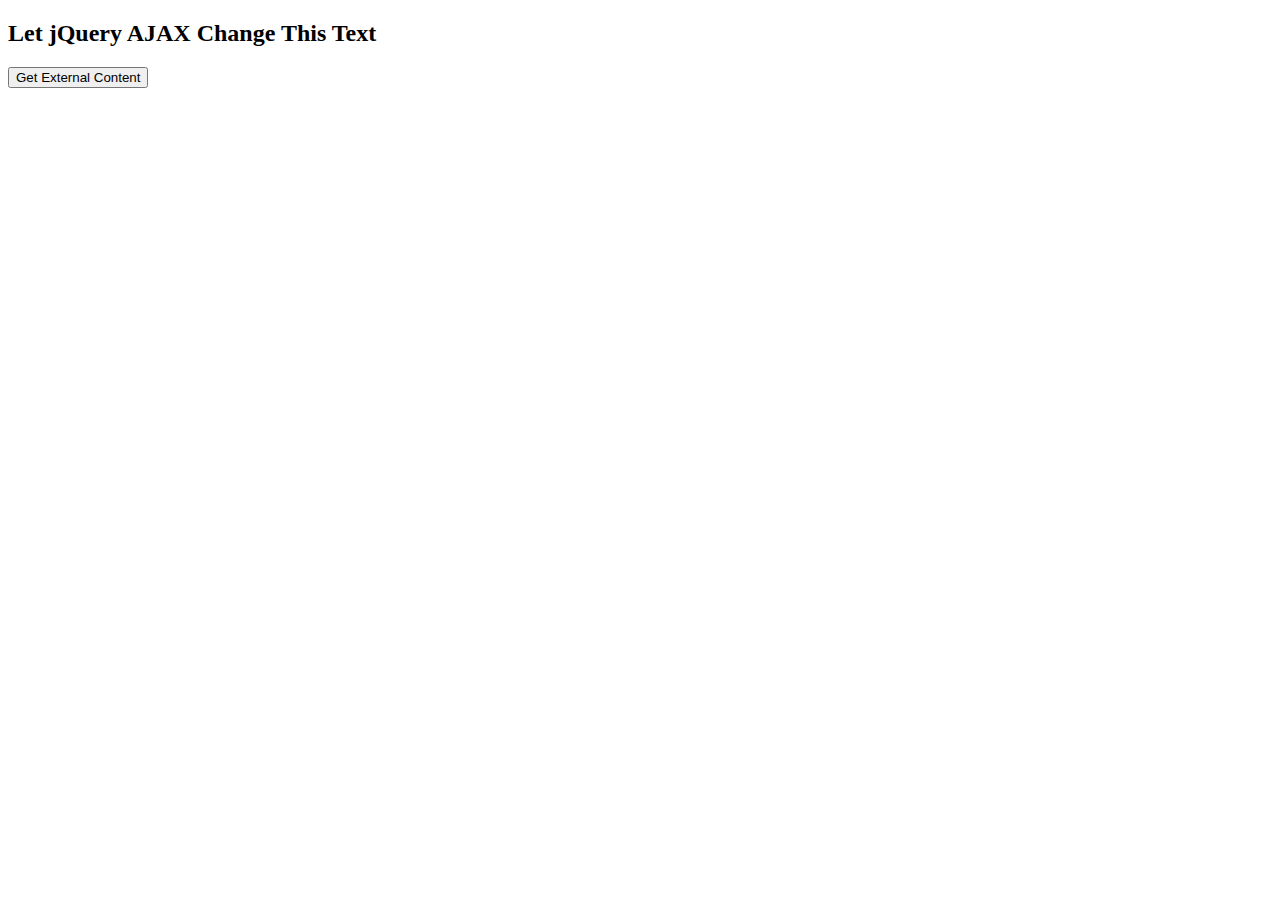
==== tools/sentiment_gen.html @ 14a22af6 "Initial commit" ====
<!DOCTYPE html>
<html>
<head>
<script src="http://ajax.googleapis.com/ajax/libs/jquery/1.10.2/jquery.min.js">
</script>
<script>
$(document).ready(function(){
  $("button").click(function(){
    $.ajax({url:"demo_test.txt",success:function(result){
      $("#div1").html(result);
    }});
  });
});
</script>
</head>
<body>

<div id="div1"><h2>Let jQuery AJAX Change This Text</h2></div>
<button>Get External Content</button>

</body>
</html>
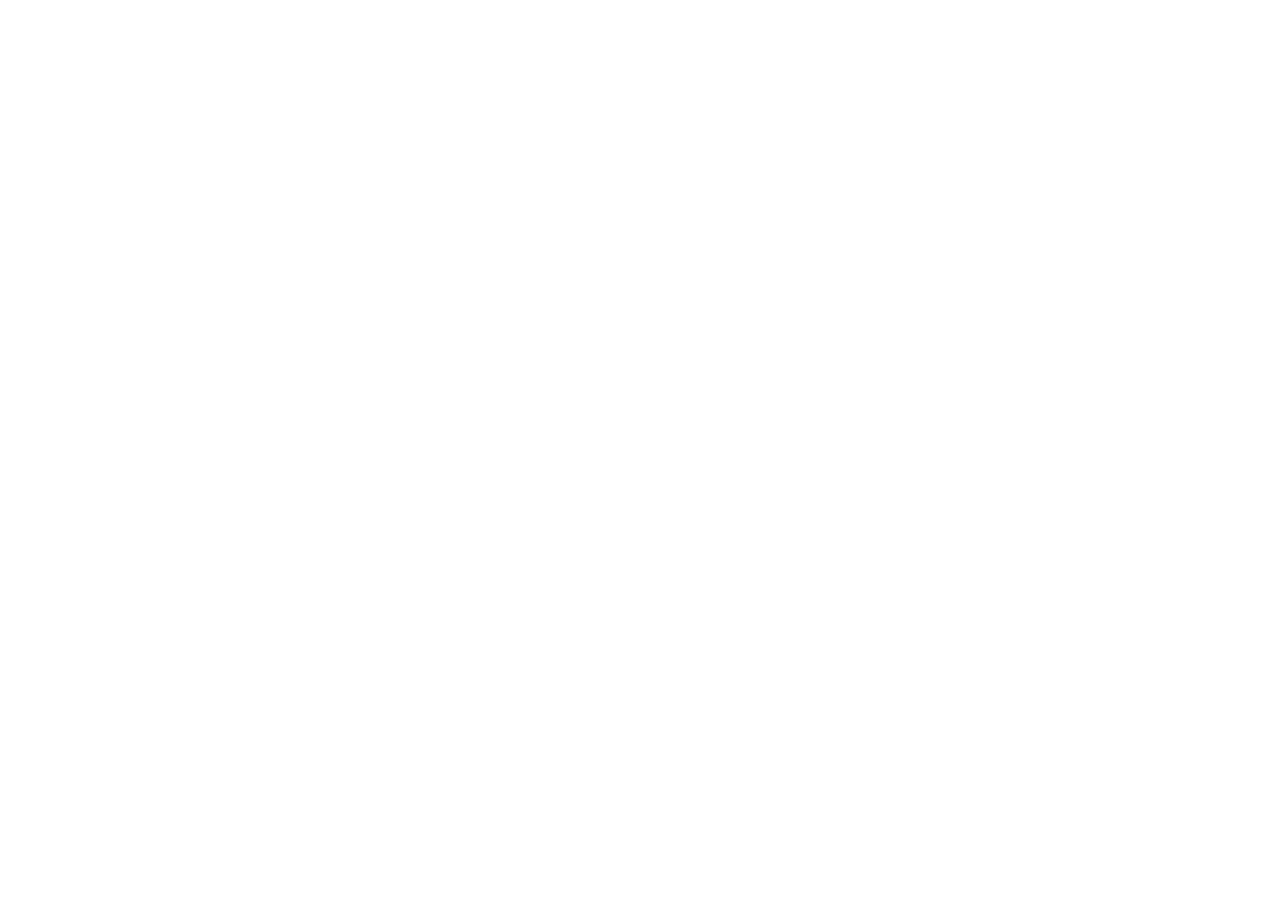
==== commit d62f926e: "Added in a very hacky tool to get emotion dictionary" ====
--- a/tools/sentiment_gen.html
+++ b/tools/sentiment_gen.html
@@ -4,19 +4,91 @@
 <script src="http://ajax.googleapis.com/ajax/libs/jquery/1.10.2/jquery.min.js">
 </script>
 <script>
+var temp;
+var finalWordList;
+
 $(document).ready(function(){
-  $("button").click(function(){
-    $.ajax({url:"demo_test.txt",success:function(result){
-      $("#div1").html(result);
-    }});
-  });
+	var wordListSeed = [{word:"happy", synonyms:[], count: 0}, 
+	{word:"sad", synonyms:[], count: 0}, 
+	{word:"angry", synonyms:[], count: 0}, 
+	{word:"nervous", synonyms:[], count: 0}, 
+	{word:"jealous", synonyms:[], count: 0}, 
+	{word:"excited", synonyms:[], count: 0}
+	]; 
+	
+	var myFunction = function(wordList, myWord) {
+		console.log(wordList);
+		wordList[myWord].count++;
+		$.ajax({
+			url:"http://thesaurus.altervista.org/thesaurus/v1",
+			dataType: "json",
+			type: "POST", 
+			dataType: "jsonp",
+			data: {key: "chsoIzxta7q3a6MCCUNS", word: wordList[myWord].word, language:"en_US", output:"json"},
+			success:function(result){
+				console.log("success");
+				temp = result;
+				for (var pop in result) {
+					var temp = result[pop]
+					for (var pop2 in temp) {
+						var listOfSyn = temp[pop2].list.synonyms.split("|");
+						for (var pop3 in listOfSyn) {
+							if (listOfSyn[pop3].indexOf("antonym") < 0) {								
+								var indexOfParen = listOfSyn[pop3].indexOf("(");
+								if (indexOfParen < 0) {
+									var newWord = {
+										word: listOfSyn[pop3],
+										synonyms: [],
+										count: wordList[myWord].count
+									}
+								} else {
+									var newWord = {
+										word: listOfSyn[pop3].substring(0,indexOfParen),
+										synonyms: [],
+										count: wordList[myWord].count
+									}
+								}
+								
+								wordList[myWord].synonyms[newWord.word] = newWord;
+
+								//console.log(wordList[myWord].synonyms);
+								if (wordList[myWord].count <= 1) {
+									myFunction(wordList[myWord].synonyms, newWord.word);
+								}
+							}
+						}
+					}
+				}
+			}
+		});
+	}
+	
+	for (var myWord in wordListSeed) {
+		(function(wordList, myWord) {
+			console.log(wordList[myWord]);
+			myFunction(wordList, myWord);
+		})(wordListSeed, myWord);
+	}
+	
+	finalWordList = wordListSeed;
 });
+
+function printFinalWordList(word) {
+	var independentList = finalWordList[word].synonyms;
+	
+	for (var temp in independentList) {
+	
+		console.log(independentList[temp].word);
+		
+		var independentList2 = independentList[temp].synonyms;
+		
+		for (var temp2 in independentList2) {
+			console.log(independentList2[temp2].word);
+		}
+	}
+}
 </script>
 </head>
 <body>
-
-<div id="div1"><h2>Let jQuery AJAX Change This Text</h2></div>
-<button>Get External Content</button>
-
 </body>
 </html>
